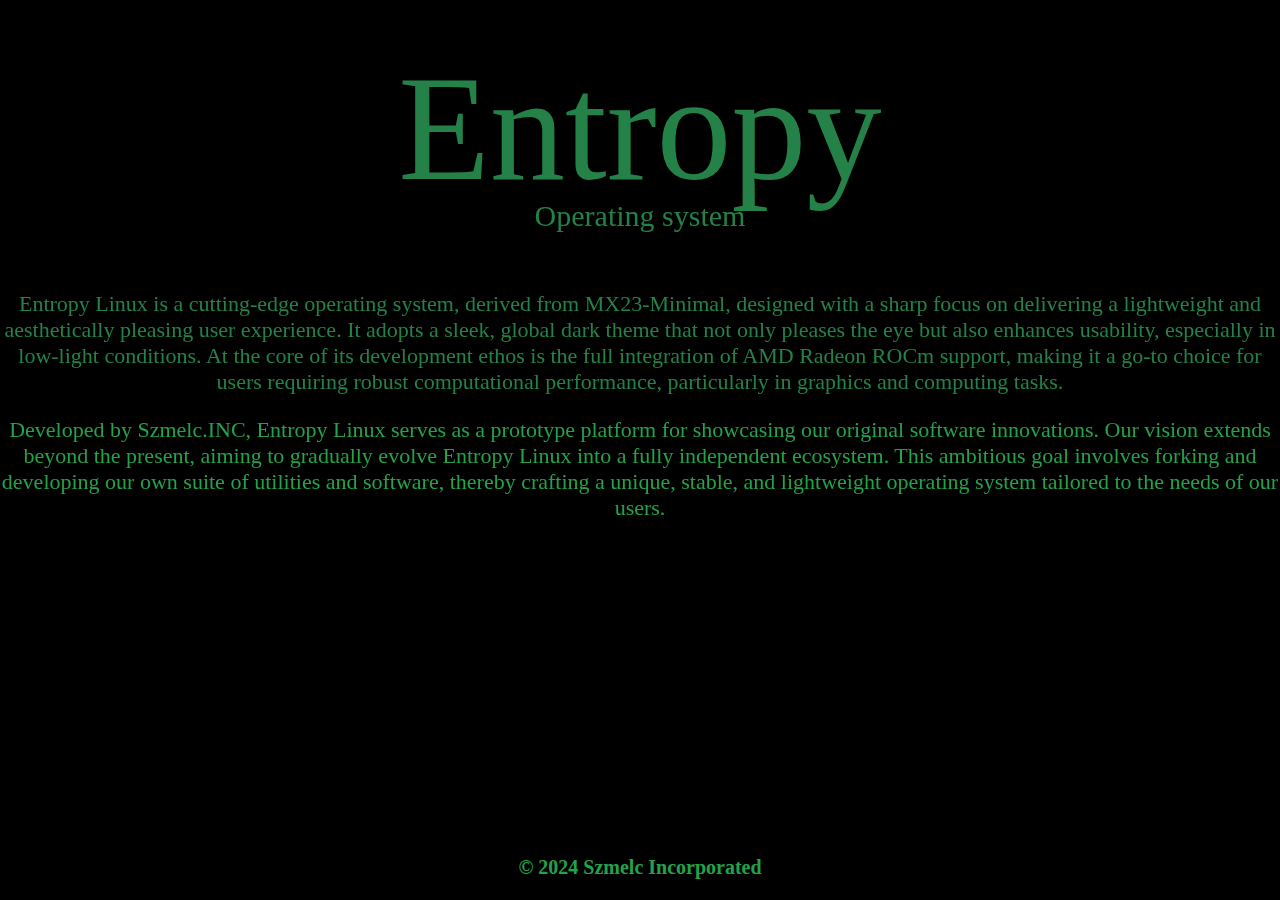
==== about.html @ 1887b40a "Create about.html" ====
<!DOCTYPE html>
<html>
  <head>
    <!-- Primary Meta Tags -->
<title>Entropy Linux</title>
<meta name="title" content="Entropy Linux" />
<meta name="description" content="Lightweight Debian based operating system focused on full AMD™️ support." />

<!-- Open Graph / Facebook -->
<meta property="og:type" content="website" />
<meta property="og:url" content="https://metatags.io/" />
<meta property="og:title" content="Entropy Linux" />
<meta property="og:description" content="Lightweight Debian based operating system focused on full AMD™️ support." />
<meta property="og:image" content="https://metatags.io/images/meta-tags.png" />

<!-- Twitter -->
<meta property="twitter:card" content="summary_large_image" />
<meta property="twitter:url" content="https://metatags.io/" />
<meta property="twitter:title" content="Entropy Linux" />
<meta property="twitter:description" content="Lightweight Debian based operating system focused on full AMD™️ support." />
<meta property="twitter:image" content="https://metatags.io/images/meta-tags.png" />

<!-- Meta Tags Generated with https://metatags.io -->
    <meta name="viewport" content="width=device-width, initial-scale=1">
    <title>Entropy OS</title> <!-- Updated title -->

    <link rel="stylesheet" href="https://serainox420.github.io/styles.css">
    
    <script src="https://ajax.googleapis.com/ajax/libs/jquery/3.6.0/jquery.min.js"></script>
    <script src="https://serainox420.github.io/js/snowfall.js"></script>
    <script>
      $(document).ready(function(){
        $(document).snowfall({
          flakeCount : 100,
          maxSpeed : 9,
          maxSize : 4
        });
      });
    </script>
    
    <style>
      html, body {
          height: 100%;
          margin: 0;
          background-color: #000000;
          color: #fff;
          font-family: Ancient; /* Updated font family */
      }
      body {
          display: flex;
          flex-direction: column;
          align-items: center;
          justify-content: center;
      }
      header {
          text-align: center;
          height: 256px;
          width: 100%;
          display: flex;
          align-items: center;
          justify-content: center;
          font-size: 150px; /* Updated font size */
      }
      main {
          padding: 20px;
          flex-grow: 1;
          width: 100%;
          max-width: 320;
      }
      footer {
          background-color: #000;
          color: #fff;
          padding: 1px;
          text-align: center;
          font-weight: bold;
          font-size: 20px;
      }
      .navbar {
          background-color: #00000;
          overflow: hidden;
          display: flex;
          justify-content: center;
          padding: 5px 5px;
          font-weight: bold;
          font-family: Arial;
          font-size: 30px;
      }
      .head {
        font-size: 30px;
        text-align: center;
        position: fixed;
        top: 169px;
        width: 100%;
      }
       .content {
        font-size: 22px;
        text-align: center;
        position: fixed;
        top: 269px;
        width: 100%;
        font-family: Hack;
      /* ... (rest of the original CSS) */
    </style>
  </head>
  <body>
    <header>Entropy</header>
    <main>
      <div class="head">
      <p>Operating system</p>
      <div class="content">
      <p>Entropy Linux is a cutting-edge operating system, derived from MX23-Minimal, designed with a sharp focus on delivering a lightweight and aesthetically pleasing user experience. It adopts a sleek, global dark theme that not only pleases the eye but also enhances usability, especially in low-light conditions. At the core of its development ethos is the full integration of AMD Radeon ROCm support, making it a go-to choice for users requiring robust computational performance, particularly in graphics and computing tasks.</p>
<p>
Developed by Szmelc.INC, Entropy Linux serves as a prototype platform for showcasing our original software innovations. Our vision extends beyond the present, aiming to gradually evolve Entropy Linux into a fully independent ecosystem. This ambitious goal involves forking and developing our own suite of utilities and software, thereby crafting a unique, stable, and lightweight operating system tailored to the needs of our users.</p>
    </main>
    <footer>
      <p>&copy; 2024 Szmelc Incorporated</p>
    </footer>
    <script>
      setInterval(() => {
        const elements = document.querySelectorAll("*");
        for (const el of elements) {
          el.style.color = getRandomColor();
        }
      }, 200);

      function getRandomColor() {
        const letters = "0123456789ABCDEF";
        let green = Math.floor(Math.random() * 7) + 255 + 100 + 100; // generates a random value between 128 and 255 for green channel
        let color = "#" + green.toString(14).padStart(2, "0").repeat(2);
        return color;
      }
    </script>
  </body>
</html>
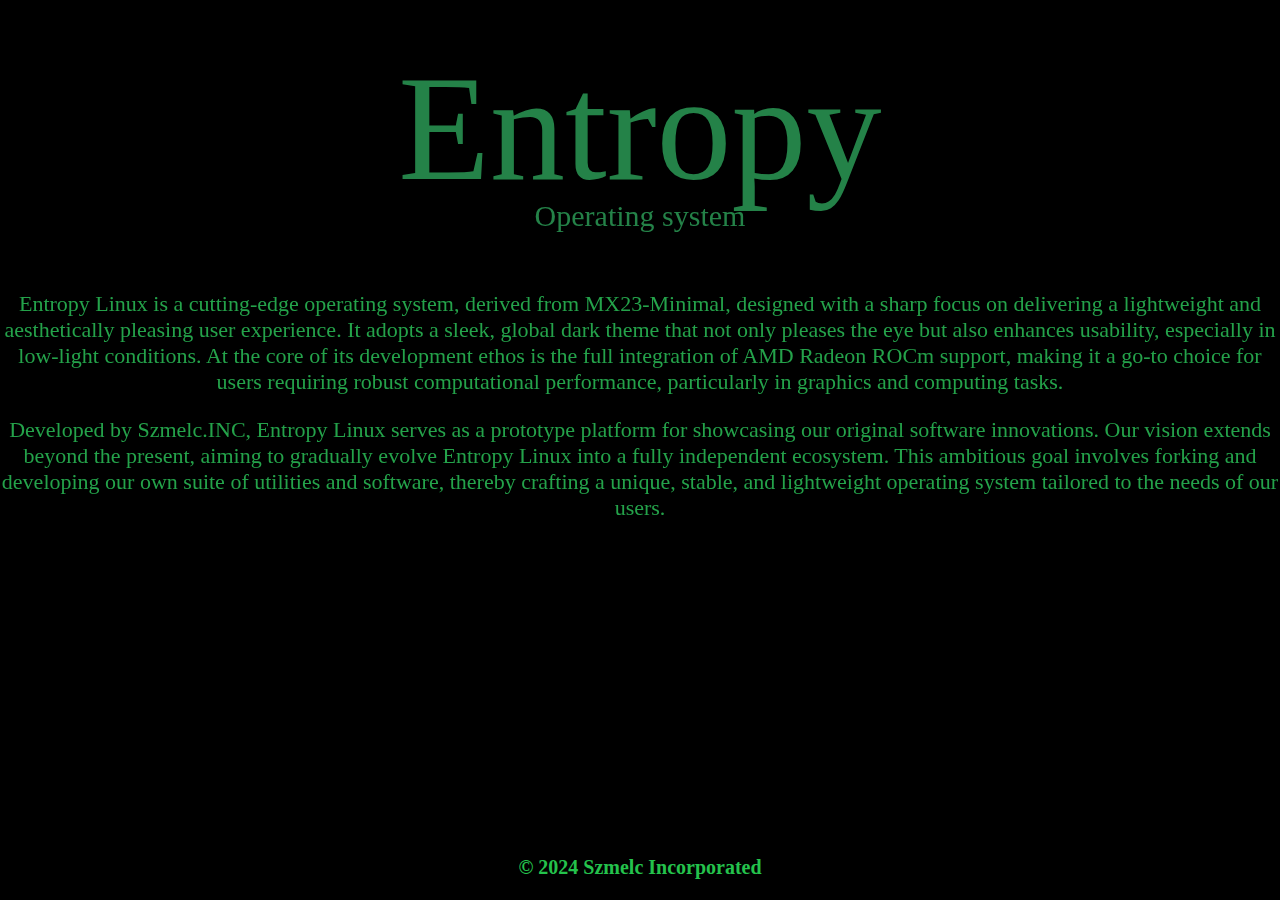
==== commit a437b64d: "Update about.html" ====
--- a/about.html
+++ b/about.html
@@ -8,17 +8,17 @@
 
 <!-- Open Graph / Facebook -->
 <meta property="og:type" content="website" />
-<meta property="og:url" content="https://metatags.io/" />
+<meta property="og:url" content="https://entropy-linux.github.io/" />
 <meta property="og:title" content="Entropy Linux" />
 <meta property="og:description" content="Lightweight Debian based operating system focused on full AMD™️ support." />
-<meta property="og:image" content="https://metatags.io/images/meta-tags.png" />
+<meta property="og:image" content="https://i.imgur.com/hNsRz22.png" />
 
 <!-- Twitter -->
 <meta property="twitter:card" content="summary_large_image" />
-<meta property="twitter:url" content="https://metatags.io/" />
+<meta property="twitter:url" content="https://entropy-linux.github.io/" />
 <meta property="twitter:title" content="Entropy Linux" />
 <meta property="twitter:description" content="Lightweight Debian based operating system focused on full AMD™️ support." />
-<meta property="twitter:image" content="https://metatags.io/images/meta-tags.png" />
+<meta property="twitter:image" content="https://i.imgur.com/hNsRz22.png" />
 
 <!-- Meta Tags Generated with https://metatags.io -->
     <meta name="viewport" content="width=device-width, initial-scale=1">
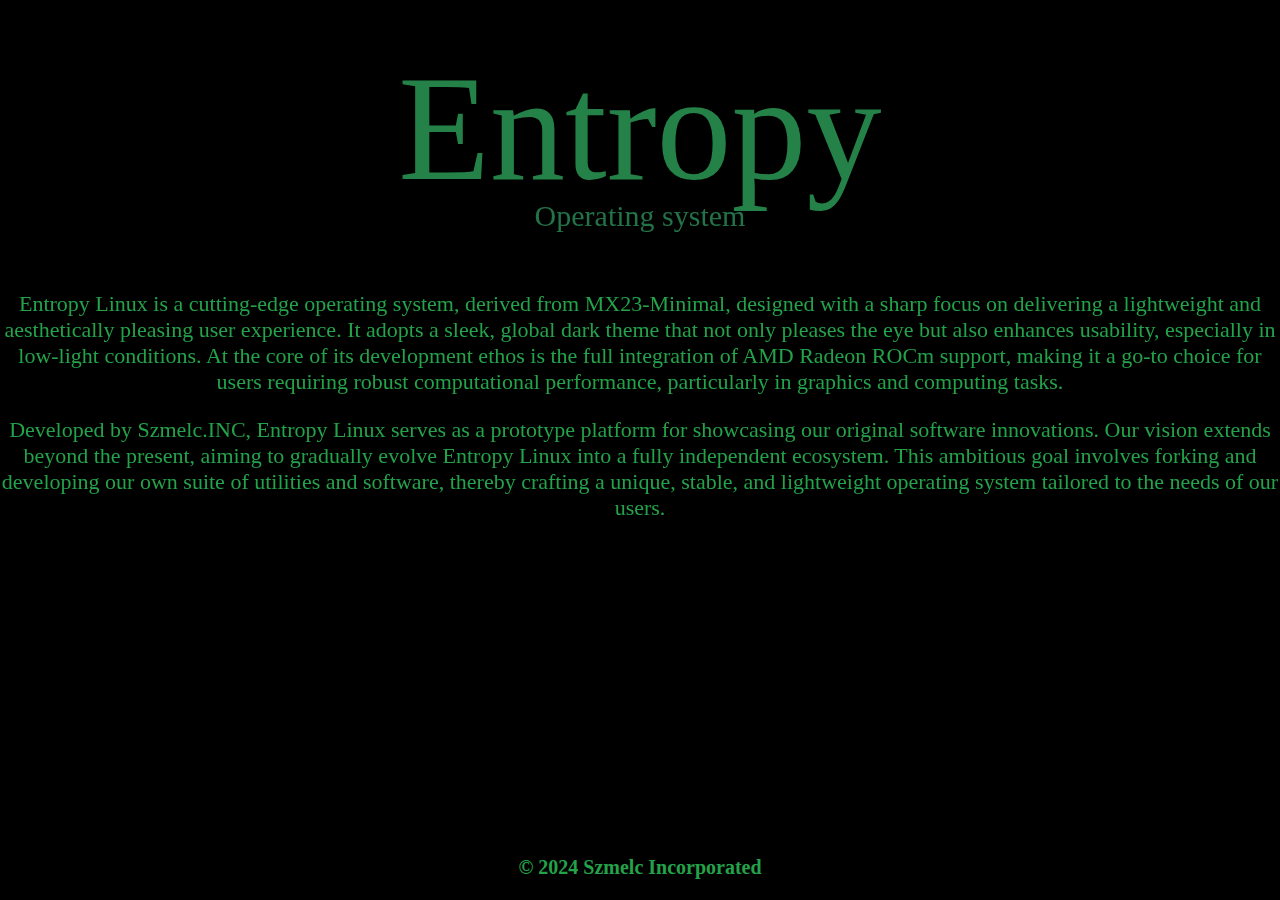
==== commit 30883481: "Update about.html" ====
--- a/about.html
+++ b/about.html
@@ -4,20 +4,20 @@
     <!-- Primary Meta Tags -->
 <title>Entropy Linux</title>
 <meta name="title" content="Entropy Linux" />
-<meta name="description" content="Lightweight Debian based operating system focused on full AMD™️ support." />
+<meta name="description" content="Lightweight Debian based operating system focused on AMD™️ Hardware support." />
 
 <!-- Open Graph / Facebook -->
 <meta property="og:type" content="website" />
 <meta property="og:url" content="https://entropy-linux.github.io/" />
 <meta property="og:title" content="Entropy Linux" />
-<meta property="og:description" content="Lightweight Debian based operating system focused on full AMD™️ support." />
+<meta property="og:description" content="Lightweight Debian based operating system focused on AMD™️ Hardware support." />
 <meta property="og:image" content="https://i.imgur.com/hNsRz22.png" />
 
 <!-- Twitter -->
 <meta property="twitter:card" content="summary_large_image" />
 <meta property="twitter:url" content="https://entropy-linux.github.io/" />
 <meta property="twitter:title" content="Entropy Linux" />
-<meta property="twitter:description" content="Lightweight Debian based operating system focused on full AMD™️ support." />
+<meta property="twitter:description" content="Lightweight Debian based operating system focused on AMD™️ Hardware support." />
 <meta property="twitter:image" content="https://i.imgur.com/hNsRz22.png" />
 
 <!-- Meta Tags Generated with https://metatags.io -->
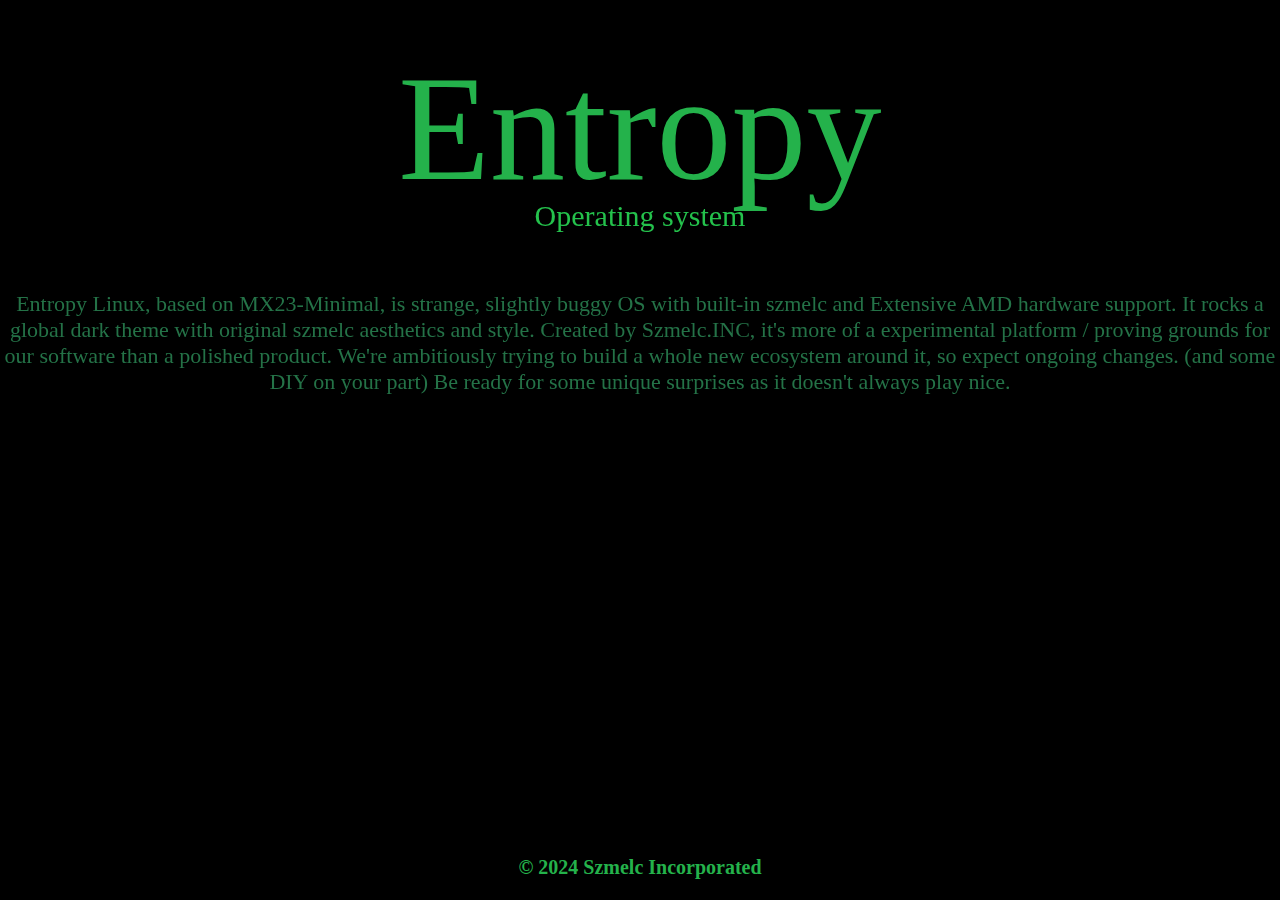
==== commit 6c57fa54: "Update about.html" ====
--- a/about.html
+++ b/about.html
@@ -108,10 +108,12 @@
       <div class="head">
       <p>Operating system</p>
       <div class="content">
-      <p>Entropy Linux is a cutting-edge operating system, derived from MX23-Minimal, designed with a sharp focus on delivering a lightweight and aesthetically pleasing user experience. It adopts a sleek, global dark theme that not only pleases the eye but also enhances usability, especially in low-light conditions. At the core of its development ethos is the full integration of AMD Radeon ROCm support, making it a go-to choice for users requiring robust computational performance, particularly in graphics and computing tasks.</p>
-<p>
-Developed by Szmelc.INC, Entropy Linux serves as a prototype platform for showcasing our original software innovations. Our vision extends beyond the present, aiming to gradually evolve Entropy Linux into a fully independent ecosystem. This ambitious goal involves forking and developing our own suite of utilities and software, thereby crafting a unique, stable, and lightweight operating system tailored to the needs of our users.</p>
-    </main>
+      <p>Entropy Linux, based on MX23-Minimal, is strange, slightly buggy OS with built-in szmelc and Extensive AMD hardware support.
+It rocks a global dark theme with original szmelc aesthetics and style.
+Created by Szmelc.INC, it's more of a experimental platform / proving grounds for our software than a polished product.
+We're ambitiously trying to build a whole new ecosystem around it, so expect ongoing changes. (and some DIY on your part)
+Be ready for some unique surprises as it doesn't always play nice.</p>
+      </main>
     <footer>
       <p>&copy; 2024 Szmelc Incorporated</p>
     </footer>
